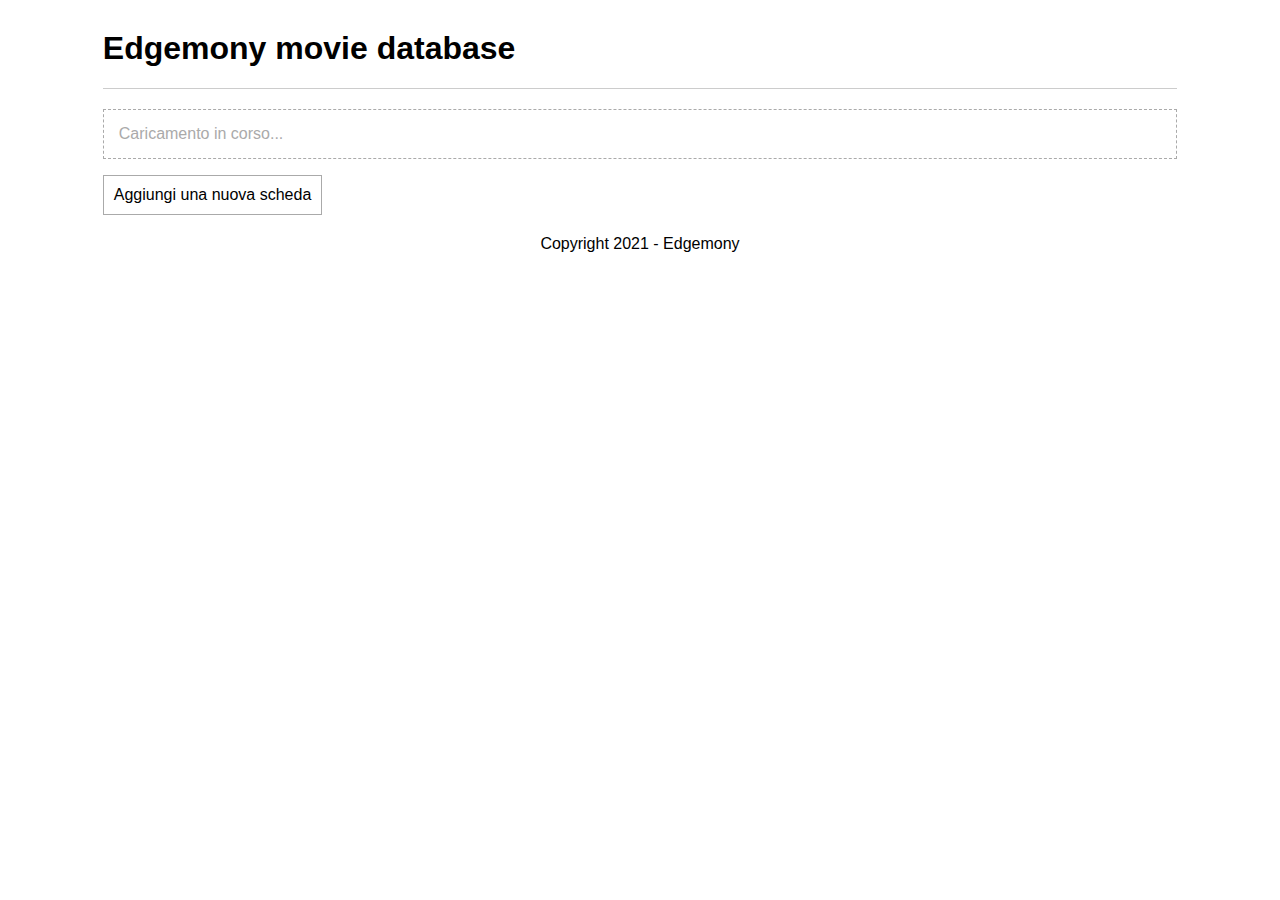
==== 15Nov/lesson/index.html @ 9970a5e7 "data 15nov" ====
<!DOCTYPE html>
<html lang="en">
  <head>
    <meta charset="UTF-8" />
    <meta http-equiv="X-UA-Compatible" content="IE=edge" />
    <meta name="viewport" content="width=device-width, initial-scale=1.0" />
    <title>Edgemony movie databse</title>
    <link rel="stylesheet" href="style.css" />
    <script src="js/index.js" type="module"></script>
  </head>
  <body>
    <main>
      <h1>Edgemony movie database</h1>
      <hr />
      <div id="container">
        <p class="loading">Caricamento in corso...</p>
      </div>
      <button id="add">Aggiungi una nuova scheda</button>
      <footer>
        <p>Copyright 2021 - Edgemony</p>
      </footer>
    </main>
  </body>
</html>
---- 15Nov/lesson/style.css ----
body {
    font-family: sans-serif;
  }
  
  main {
    width: 85%;
    margin: 30px auto;
  }
  
  hr {
    border: 0;
    background-color: #ccc;
    height: 1px;
    margin: 20px 0;
  }
  
  footer {
    margin-top: 20px;
    text-align: center;
  }
  
  #add {
    padding: 10px;
    background-color: #fff;
    border: 1px solid #aaa;
    font-size: 16px;
    transition: all 0.4s ease;
  }
  
  #add:hover {
    cursor: pointer;
    background-color: #00ced1;
    color: white;
    border-color: #00ced1;
  }
  
  #create label {
    display: block;
    width: 300px;
    font-size: 14px;
  }
  
  #create input,
  #create textarea {
    display: block;
    width: 100%;
    padding: 4px;
    font-size: 14px;
  }
  
  #create input {
    outline: none;
    border: 2px solid #999;
    transition: all 0.6s ease;
  }
  
  #create input:focus {
    border: 2px solid #00ced1;
    box-shadow: 0px 0px 10px #00ced1;
  }
  
  #create textarea {
    resize: vertical;
  }
  
  #create .row {
    margin: 10px 0;
  }
  
  .loading {
    color: #aaa;
    padding: 15px;
    border: 1px dashed #aaa;
  
    animation-name: pulse;
    animation-duration: 1s;
    animation-iteration-count: infinite;
    animation-direction: alternate;
  }
  
  /* Animazione */
  @keyframes pulse {
    from {
      opacity: 1;
    }
    to {
      opacity: 0.4;
    }
  }
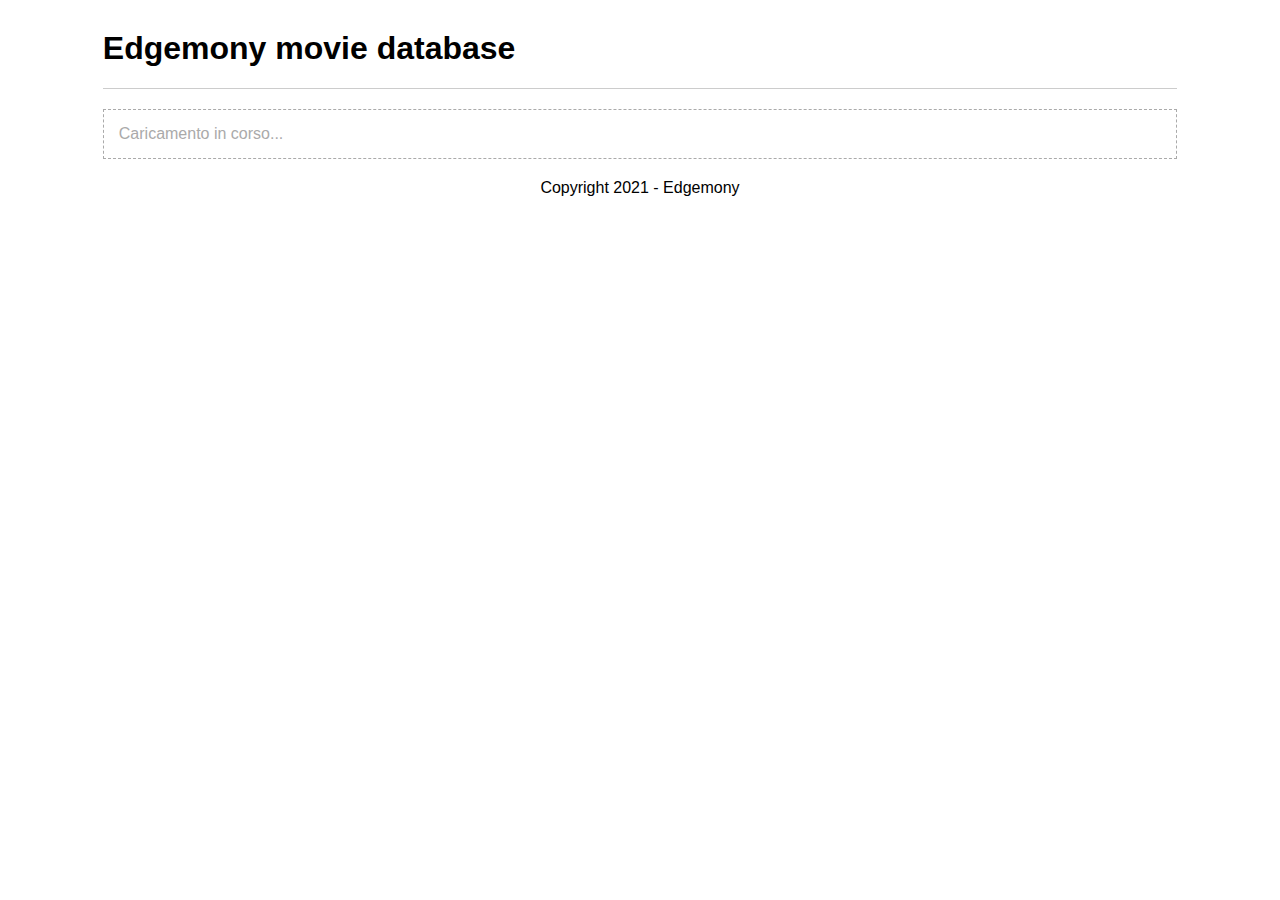
==== commit 0b667d2d: "esercizio aggiornato 16Nov" ====
--- a/15Nov/lesson/index.html
+++ b/15Nov/lesson/index.html
@@ -15,7 +15,6 @@
       <div id="container">
         <p class="loading">Caricamento in corso...</p>
       </div>
-      <button id="add">Aggiungi una nuova scheda</button>
       <footer>
         <p>Copyright 2021 - Edgemony</p>
       </footer>
--- a/15Nov/lesson/style.css
+++ b/15Nov/lesson/style.css
@@ -66,6 +66,21 @@
   #create .row {
     margin: 10px 0;
   }
+
+  .delete {
+    border: 0;
+    color: white;
+    background: rgb(114, 12, 12);
+    border-radius: 50%;
+    transition: all 0.4s;
+
+  }
+
+  .delete:hover {
+    cursor: pointer;
+    transform: rotate(360deg) scale(2);
+    background: red;
+  }
   
   .loading {
     color: #aaa;
